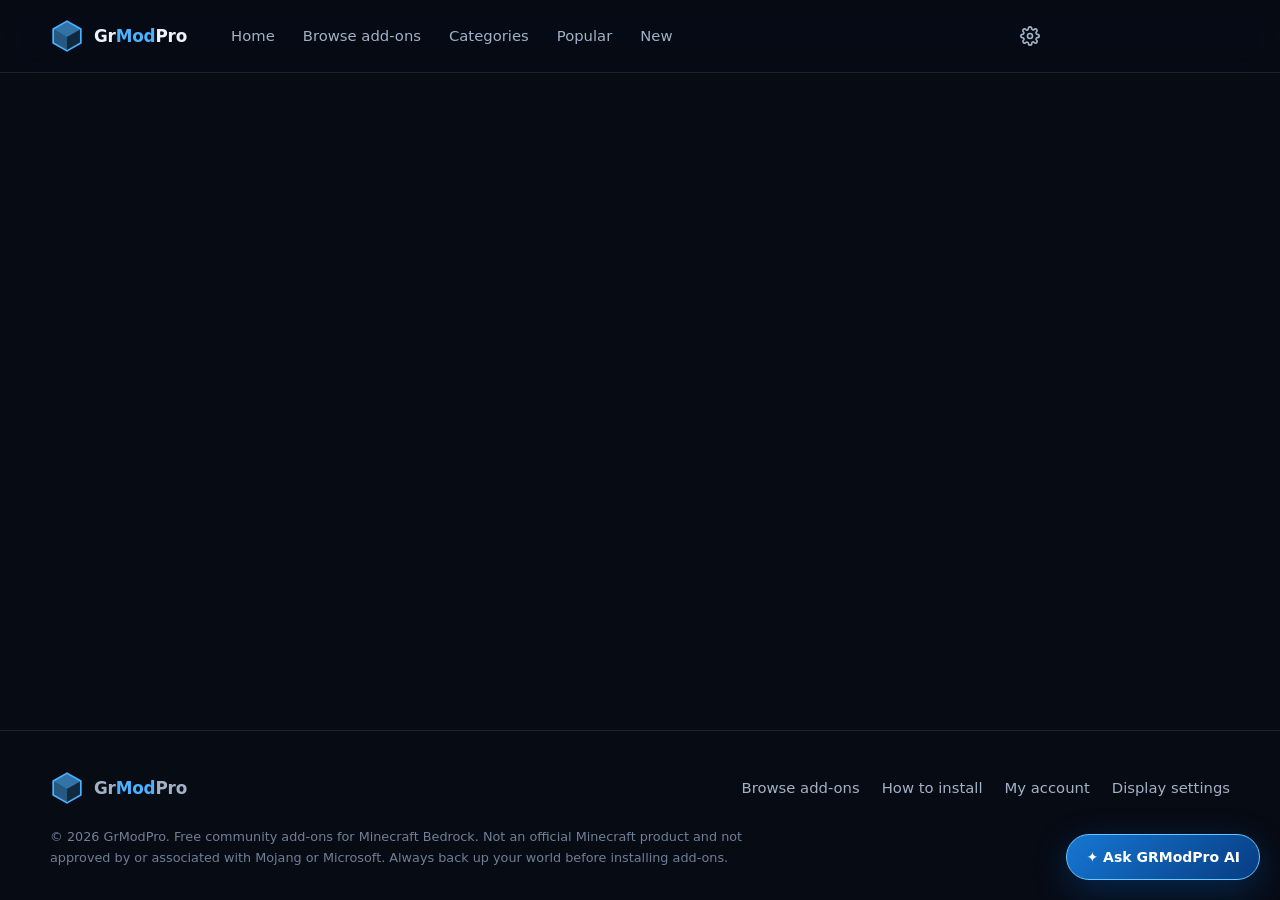
==== account.html @ a6f3b989 "Add guest mode: browse and save favorites without an account" ====
<!doctype html>
<html lang="en">
<head>
  <meta charset="utf-8">
  <meta name="viewport" content="width=device-width, initial-scale=1, viewport-fit=cover">
  <title>My account · GrModPro</title>
  <meta name="description" content="Your GrModPro account and saved favorites.">
  <meta name="theme-color" content="#070b14">
  <meta name="robots" content="noindex">
  <meta property="og:type" content="website">
  <meta property="og:site_name" content="GrModPro">
  <meta property="og:title" content="My account · GrModPro">
  <meta property="og:description" content="Your GrModPro account and saved favorites.">
  <meta property="og:image" content="https://leoissac123-art.github.io/GRModPro/assets/grmodpro-hero-blue.webp">
  <meta name="twitter:card" content="summary_large_image">
  <link rel="icon" href="data:image/svg+xml,%3Csvg xmlns='http://www.w3.org/2000/svg' viewBox='0 0 32 32'%3E%3Cpath d='M16 2 29 9.5v13L16 30 3 22.5v-13Z' fill='%234cb2ff'/%3E%3C/svg%3E">
  <link rel="preconnect" href="https://api.fontshare.com" crossorigin>
  <link href="https://api.fontshare.com/v2/css?f[]=chillax@500,600&f[]=general-sans@400,500,600,700&display=swap" rel="stylesheet">
  <link rel="stylesheet" href="assets/styles.css?v=4">
  <script src="site-settings.js?v=4"></script>
</head>
<body data-page="account" data-private="1">
<a class="skip" href="#main">Skip to content</a>
<header class="site-header">
  <div class="shell nav">
    <a class="brand" href="index.html" aria-label="GrModPro home"><svg class="brand-mark" viewBox="0 0 32 32" aria-hidden="true"><path d="M16 2 29 9.5v13L16 30 3 22.5v-13Z" fill="currentColor" opacity=".18"/><path d="M16 2 29 9.5 16 17 3 9.5Z" fill="currentColor" opacity=".55"/><path d="M16 17v13L3 22.5v-13Z" fill="currentColor" opacity=".35"/><path d="M16 2 29 9.5v13L16 30 3 22.5v-13Z" fill="none" stroke="currentColor" stroke-width="1.6" stroke-linejoin="round"/></svg><span>Gr<b>Mod</b>Pro</span></a>
    <nav class="nav-links" aria-label="Main"><a href="index.html">Home</a><a href="discover.html">Browse add-ons</a><a href="categories.html">Categories</a><a href="trending.html">Popular</a><a href="recent.html">New</a></nav>
    <div class="nav-right">
      <button class="icon-btn" type="button" data-settings aria-label="Display settings" title="Display settings"><svg class="icon" viewBox="0 0 24 24" aria-hidden="true"><circle cx="12" cy="12" r="3"/><path d="M19.4 15a1.7 1.7 0 0 0 .3 1.8l.1.1a2 2 0 1 1-2.8 2.8l-.1-.1a1.7 1.7 0 0 0-1.8-.3 1.7 1.7 0 0 0-1 1.5V21a2 2 0 1 1-4 0v-.1a1.7 1.7 0 0 0-1.1-1.5 1.7 1.7 0 0 0-1.8.3l-.1.1a2 2 0 1 1-2.8-2.8l.1-.1a1.7 1.7 0 0 0 .3-1.8 1.7 1.7 0 0 0-1.5-1H3a2 2 0 1 1 0-4h.1a1.7 1.7 0 0 0 1.5-1.1 1.7 1.7 0 0 0-.3-1.8l-.1-.1a2 2 0 1 1 2.8-2.8l.1.1a1.7 1.7 0 0 0 1.8.3H9a1.7 1.7 0 0 0 1-1.5V3a2 2 0 1 1 4 0v.1a1.7 1.7 0 0 0 1 1.5 1.7 1.7 0 0 0 1.8-.3l.1-.1a2 2 0 1 1 2.8 2.8l-.1.1a1.7 1.7 0 0 0-.3 1.8V9a1.7 1.7 0 0 0 1.5 1H21a2 2 0 1 1 0 4h-.1a1.7 1.7 0 0 0-1.5 1Z"/></svg></button>
      <div class="auth-slot" id="auth-slot" aria-live="polite"></div>
      <button class="icon-btn menu-btn" id="menu-btn" type="button" aria-expanded="false" aria-controls="mobile-nav" aria-label="Open menu"><svg class="icon" viewBox="0 0 24 24" aria-hidden="true"><path d="M4 6h16"/><path d="M4 12h16"/><path d="M4 18h16"/></svg></button>
    </div>
  </div>
  <div class="shell mobile-nav" id="mobile-nav">
    <nav aria-label="Mobile"><a href="index.html">Home</a><a href="discover.html">Browse add-ons</a><a href="categories.html">Categories</a><a href="trending.html">Popular</a><a href="recent.html">New</a></nav>
    <div class="mobile-auth" id="mobile-auth"></div>
  </div>
</header>
<main id="main">

<div class="shell">
  <section id="signed-out" hidden>
    <div class="empty" style="margin:64px 0"><h3>You're not logged in</h3><p>Log in to see your account and saved favorites, or keep browsing as a guest.</p>
      <div style="display:flex;gap:10px;justify-content:center;flex-wrap:wrap"><a class="btn btn-primary" href="login.html">Log in</a><a class="btn" href="signup.html">Sign up free</a><button class="btn btn-ghost" type="button" data-guest>Continue as guest</button></div></div>
  </section>
  <section id="guest-view" hidden>
    <header class="page-head"><h1>Guest favorites</h1><p>You're browsing as a guest. Your favorites are saved on this device only. Create a free account to keep them on every device; your saved favorites will move over automatically.</p>
      <div style="display:flex;gap:10px;flex-wrap:wrap;margin-top:20px"><a class="btn btn-primary" href="signup.html">Create free account</a><a class="btn" href="login.html">Log in</a><button class="btn btn-ghost" type="button" data-exit-guest-page>Exit guest mode</button></div></header>
    <div class="grid" id="guest-grid" style="padding-bottom:40px"></div>
    <div class="empty" id="guest-empty" hidden><h3>No favorites yet</h3><p>Tap the heart on any add-on to save it here.</p><a class="btn btn-primary" href="discover.html">Browse add-ons</a></div>
  </section>
  <section id="signed-in" hidden>
    <header class="page-head"><h1>My account</h1></header>
    <div class="account-grid">
      <div>
        <div class="panel profile"><span class="avatar avatar-lg" id="p-avatar">?</span><div><strong id="p-name"></strong><span id="p-email" style="display:block"></span><span id="p-since" style="display:block;color:var(--faint);font-size:var(--text-xs);margin-top:4px"></span></div>
          <button class="btn btn-block" type="button" data-logout><svg class="icon" viewBox="0 0 24 24" aria-hidden="true"><path d="M9 21H5a2 2 0 0 1-2-2V5a2 2 0 0 1 2-2h4"/><path d="m16 17 5-5-5-5"/><path d="M21 12H9"/></svg>Log out</button></div>
        <div class="panel"><h2>Your name</h2><p>This is how we greet you on the site.</p>
          <form class="form" id="name-form" style="margin-top:14px"><div class="field"><label class="sr-only" for="acc-name">Name</label><input class="input" id="acc-name" name="name" maxlength="40" autocomplete="nickname"></div><button class="btn" type="submit">Save name</button></form></div>
        <div class="panel"><h2>Change password</h2><p>At least 8 characters.</p>
          <div id="pw-msg" hidden style="margin-top:12px"></div>
          <form class="form" id="pw-form" style="margin-top:14px"><div class="field"><label for="password">New password</label>
  <div class="pw-wrap"><input class="input" id="password" name="password" type="password" autocomplete="new-password" required minlength="8"><button class="pw-toggle" type="button" aria-label="Show password">Show</button></div>
  </div><button class="btn" type="submit">Change password</button></form></div>
      </div>
      <div id="favorites">
        <div class="section-head" style="margin-bottom:18px"><div><h2>My favorites</h2></div><span class="card-meta" id="fav-count"></span></div>
        <div class="grid" id="fav-grid"></div>
        <div class="empty" id="fav-empty" hidden><h3>No favorites yet</h3><p>Tap the heart on any add-on to save it here.</p><a class="btn btn-primary" href="discover.html">Browse add-ons</a></div>
      </div>
    </div>
  </section>
</div>
</main>
<footer class="site-footer">
  <div class="shell">
    <div class="footer-grid">
      <a class="brand" href="index.html"><svg class="brand-mark" viewBox="0 0 32 32" aria-hidden="true"><path d="M16 2 29 9.5v13L16 30 3 22.5v-13Z" fill="currentColor" opacity=".18"/><path d="M16 2 29 9.5 16 17 3 9.5Z" fill="currentColor" opacity=".55"/><path d="M16 17v13L3 22.5v-13Z" fill="currentColor" opacity=".35"/><path d="M16 2 29 9.5v13L16 30 3 22.5v-13Z" fill="none" stroke="currentColor" stroke-width="1.6" stroke-linejoin="round"/></svg><span>Gr<b>Mod</b>Pro</span></a>
      <nav aria-label="Footer">
        <a href="discover.html">Browse add-ons</a><a href="index.html#how">How to install</a>
        <a href="account.html">My account</a><button class="linklike" type="button" data-settings>Display settings</button>
      </nav>
    </div>
    <p class="footer-note">© <span data-year>2026</span> GrModPro. Free community add-ons for Minecraft Bedrock. Not an official Minecraft product and not approved by or associated with Mojang or Microsoft. Always back up your world before installing add-ons.</p>
  </div>
</footer>
<script src="assets/catalog.js?v=4"></script>
<script type="module" src="assets/pages.js?v=4"></script>
<script src="ai-assistant.js" defer></script>
</body>
</html>
---- assets/styles.css ----
/* GrModPro — shared styles for every page */
:root {
  color-scheme: dark;
  --font-display: "Chillax", "General Sans", system-ui, sans-serif;
  --font-body: "General Sans", "Inter", system-ui, -apple-system, "Segoe UI", sans-serif;

  --text-xs: clamp(.75rem, .72rem + .1vw, .8rem);
  --text-sm: clamp(.875rem, .85rem + .1vw, .925rem);
  --text-base: clamp(1rem, .97rem + .15vw, 1.0625rem);
  --text-lg: clamp(1.125rem, 1.05rem + .3vw, 1.3rem);
  --text-xl: clamp(1.5rem, 1.25rem + 1vw, 2rem);
  --text-2xl: clamp(2rem, 1.5rem + 2.2vw, 3rem);
  --text-hero: clamp(2.5rem, 1.6rem + 4vw, 4.4rem);

  --bg: #070b14;
  --surface: #0e1524;
  --surface-2: #141d31;
  --surface-3: #1b2640;
  --text: #eef3fb;
  --muted: #a3b1c6;
  --faint: #6f7f97;
  --line: rgba(150, 180, 220, .14);
  --line-strong: rgba(150, 190, 240, .28);
  --accent: #4cb2ff;
  --accent-strong: #2f9bf0;
  --accent-ink: #03121f;
  --accent-soft: rgba(76, 178, 255, .12);
  --ok: #5fd39a;
  --ok-soft: rgba(95, 211, 154, .13);
  --warn: #f2c35b;
  --warn-soft: rgba(242, 195, 91, .13);
  --danger: #ff7b86;
  --danger-soft: rgba(255, 123, 134, .12);

  --radius-sm: 10px;
  --radius: 16px;
  --radius-lg: 24px;
  --shadow: 0 18px 50px rgba(0, 0, 0, .35);
  --ease: cubic-bezier(.2, .75, .25, 1);
  --shell: min(1180px, calc(100% - 40px));
}

html.gmp-light {
  color-scheme: light;
  --bg: #f3f6fb;
  --surface: #ffffff;
  --surface-2: #eef3f9;
  --surface-3: #e3eaf4;
  --text: #13213a;
  --muted: #4d5f78;
  --faint: #7a8aa1;
  --line: rgba(20, 45, 85, .12);
  --line-strong: rgba(20, 60, 120, .24);
  --accent: #1a7fd6;
  --accent-strong: #136bb8;
  --accent-ink: #ffffff;
  --accent-soft: rgba(26, 127, 214, .1);
  --ok: #138a55;
  --ok-soft: rgba(19, 138, 85, .1);
  --warn: #9a6a00;
  --warn-soft: rgba(200, 150, 20, .14);
  --danger: #c4323f;
  --danger-soft: rgba(196, 50, 63, .08);
  --shadow: 0 14px 40px rgba(20, 40, 80, .1);
}
html.gmp-large-text { font-size: 112.5%; }

* { box-sizing: border-box; }
html { -webkit-text-size-adjust: 100%; scroll-behavior: smooth; scroll-padding-top: 90px; }
body {
  margin: 0; min-height: 100vh; display: flex; flex-direction: column;
  background: var(--bg); color: var(--text);
  font: 400 var(--text-base)/1.6 var(--font-body);
  -webkit-font-smoothing: antialiased; text-rendering: optimizeLegibility;
}
main { flex: 1; }
img { max-width: 100%; display: block; }
a { color: inherit; }
button, input, select, textarea { font: inherit; color: inherit; }
button { cursor: pointer; }
:focus-visible { outline: 3px solid var(--accent); outline-offset: 3px; border-radius: 6px; }
h1, h2, h3 { margin: 0; line-height: 1.1; text-wrap: balance; }
h1, h2 { font-family: var(--font-display); font-weight: 600; letter-spacing: -.02em; }
h3 { font-size: var(--text-lg); font-weight: 600; letter-spacing: -.01em; }
p { margin: 0; }
.shell { width: var(--shell); margin-inline: auto; }
.sr-only { position: absolute; width: 1px; height: 1px; overflow: hidden; clip: rect(0 0 0 0); white-space: nowrap; }
[hidden] { display: none !important; }
.icon { width: 1.15em; height: 1.15em; flex: none; stroke: currentColor; fill: none; stroke-width: 2; stroke-linecap: round; stroke-linejoin: round; }
.skip { position: absolute; left: 12px; top: -60px; z-index: 100; background: var(--accent); color: var(--accent-ink); padding: 10px 14px; border-radius: 10px; font-weight: 600; }
.skip:focus { top: 12px; }

/* Buttons */
.btn {
  display: inline-flex; align-items: center; justify-content: center; gap: 8px;
  min-height: 44px; padding: 10px 18px; border-radius: 12px;
  border: 1px solid var(--line-strong); background: var(--surface-2); color: var(--text);
  font-size: var(--text-sm); font-weight: 600; text-decoration: none; white-space: nowrap;
  transition: background .18s var(--ease), border-color .18s, transform .18s var(--ease), box-shadow .18s;
}
.btn:hover { border-color: var(--accent); background: var(--surface-3); }
.btn:active { transform: scale(.98); }
.btn-primary { background: var(--accent); border-color: var(--accent); color: var(--accent-ink); }
.btn-primary:hover { background: var(--accent-strong); border-color: var(--accent-strong); box-shadow: 0 10px 28px rgba(47, 155, 240, .28); }
.btn-ghost { background: transparent; border-color: transparent; }
.btn-ghost:hover { background: var(--surface-2); border-color: var(--line); }
.btn-lg { min-height: 52px; padding: 14px 24px; font-size: var(--text-base); border-radius: 14px; }
.btn-block { width: 100%; }
.btn[disabled], .btn[aria-disabled="true"] { opacity: .55; pointer-events: none; }
.btn-danger { color: var(--danger); }
.btn-danger:hover { border-color: var(--danger); background: var(--danger-soft); }

/* Header */
.site-header {
  position: sticky; top: 0; z-index: 50;
  background: color-mix(in srgb, var(--bg) 82%, transparent);
  backdrop-filter: blur(18px) saturate(150%); -webkit-backdrop-filter: blur(18px) saturate(150%);
  border-bottom: 1px solid var(--line);
}
.nav { display: flex; align-items: center; gap: 20px; min-height: 72px; }
.brand { display: inline-flex; align-items: center; gap: 10px; text-decoration: none; font-weight: 700; font-size: 1.05rem; letter-spacing: -.01em; }
.brand-mark { width: 34px; height: 34px; color: var(--accent); }
.brand b { color: var(--accent); font-weight: 700; }
.nav-links { display: flex; gap: 4px; margin-left: 12px; }
.nav-links a { padding: 8px 12px; border-radius: 10px; color: var(--muted); text-decoration: none; font-size: var(--text-sm); font-weight: 500; transition: color .15s, background .15s; }
.nav-links a:hover { color: var(--text); background: var(--surface-2); }
.nav-links a[aria-current="page"] { color: var(--text); background: var(--surface-2); }
.nav-right { display: flex; align-items: center; gap: 8px; margin-left: auto; }
.icon-btn { display: inline-grid; place-items: center; width: 44px; height: 44px; border-radius: 12px; border: 1px solid transparent; background: transparent; color: var(--muted); }
.icon-btn:hover { color: var(--text); background: var(--surface-2); border-color: var(--line); }
.icon-btn .icon { width: 20px; height: 20px; }
.menu-btn { display: none; }
.auth-slot { display: flex; align-items: center; gap: 8px; min-width: 170px; justify-content: flex-end; }
.account-menu { position: relative; }
.avatar-btn { display: inline-flex; align-items: center; gap: 8px; min-height: 44px; padding: 4px 12px 4px 4px; border-radius: 999px; border: 1px solid var(--line-strong); background: var(--surface-2); font-size: var(--text-sm); font-weight: 600; }
.avatar-btn:hover { border-color: var(--accent); }
.avatar { display: grid; place-items: center; width: 34px; height: 34px; border-radius: 50%; background: var(--accent); color: var(--accent-ink); font-weight: 700; font-size: .9rem; text-transform: uppercase; }
.avatar-lg { width: 64px; height: 64px; font-size: 1.5rem; }
.dropdown { position: absolute; right: 0; top: calc(100% + 8px); width: 240px; padding: 8px; border-radius: 16px; border: 1px solid var(--line-strong); background: var(--surface); box-shadow: var(--shadow); }
.dropdown .who { padding: 10px 12px 12px; border-bottom: 1px solid var(--line); margin-bottom: 6px; }
.dropdown .who strong { display: block; font-size: var(--text-sm); }
.dropdown .who span { display: block; font-size: var(--text-xs); color: var(--muted); overflow: hidden; text-overflow: ellipsis; }
.dropdown a, .dropdown button { display: flex; width: 100%; align-items: center; gap: 10px; padding: 10px 12px; border-radius: 10px; border: 0; background: none; text-decoration: none; font-size: var(--text-sm); text-align: left; color: var(--text); }
.dropdown a:hover, .dropdown button:hover { background: var(--surface-2); }
.mobile-nav { display: none; border-top: 1px solid var(--line); padding: 12px 0 18px; }
.mobile-nav nav a { display: block; padding: 12px 4px; font-size: var(--text-base); font-weight: 500; text-decoration: none; border-bottom: 1px solid var(--line); }
.mobile-nav .mobile-auth { display: grid; grid-template-columns: 1fr 1fr; gap: 10px; margin-top: 14px; }

/* Hero */
.hero { position: relative; isolation: isolate; overflow: hidden; border-bottom: 1px solid var(--line); }
.hero-art { position: absolute; inset: 0; z-index: -2; width: 100%; height: 100%; object-fit: cover; object-position: 70% center; }
.hero::before { content: ""; position: absolute; inset: 0; z-index: -1;
  background: linear-gradient(90deg, rgba(7,11,20,.96) 0%, rgba(7,11,20,.86) 38%, rgba(7,11,20,.25) 75%, rgba(7,11,20,.5) 100%), linear-gradient(0deg, rgba(7,11,20,.9), transparent 35%); }
.hero .shell { padding: clamp(64px, 10vw, 128px) 0 clamp(56px, 8vw, 96px); color: #eef3fb; }
.hero-copy { max-width: 620px; }
.kicker { display: inline-flex; align-items: center; gap: 8px; padding: 6px 12px; border-radius: 999px; background: rgba(76,178,255,.14); border: 1px solid rgba(76,178,255,.3); color: #9fd6ff; font-size: var(--text-xs); font-weight: 600; }
.hero h1 { margin: 18px 0 16px; font-size: var(--text-hero); line-height: 1.02; }
.hero h1 em { font-style: normal; color: #6cc3ff; }
.hero p.lead { color: #c4d0e1; font-size: var(--text-lg); line-height: 1.55; max-width: 540px; }
.hero-search { display: flex; gap: 8px; margin-top: 28px; max-width: 560px; padding: 6px; border-radius: 16px; background: rgba(10,16,28,.78); border: 1px solid rgba(150,190,240,.3); backdrop-filter: blur(10px); }
.hero-search:focus-within { border-color: #6cc3ff; box-shadow: 0 0 0 4px rgba(76,178,255,.18); }
.hero-search label { display: flex; align-items: center; gap: 10px; flex: 1; padding-left: 12px; color: #9fb0c8; }
.hero-search input { flex: 1; min-width: 0; border: 0; outline: 0; background: transparent; color: #eef3fb; font-size: var(--text-base); padding: 10px 0; }
.hero-search input::placeholder { color: #8394ad; }
.hero-points { display: flex; flex-wrap: wrap; gap: 10px 22px; margin-top: 22px; color: #c4d0e1; font-size: var(--text-sm); list-style: none; padding: 0; }
.hero-points li { display: inline-flex; align-items: center; gap: 8px; }
.hero-points .icon { color: #5fd39a; }

/* Page header for inner pages */
.page-head { padding: clamp(40px, 6vw, 72px) 0 28px; }
.page-head h1 { font-size: var(--text-2xl); }
.page-head p { margin-top: 12px; color: var(--muted); font-size: var(--text-lg); max-width: 640px; }
.crumbs { display: flex; gap: 8px; flex-wrap: wrap; font-size: var(--text-sm); color: var(--muted); margin-bottom: 18px; }
.crumbs a { color: var(--muted); text-decoration: none; }
.crumbs a:hover { color: var(--text); text-decoration: underline; }

/* Sections */
.section { padding: clamp(48px, 7vw, 88px) 0; }
.section + .section { padding-top: 0; }
.section-head { display: flex; align-items: end; justify-content: space-between; gap: 20px; margin-bottom: 26px; flex-wrap: wrap; }
.section-head h2 { font-size: var(--text-xl); }
.section-head p { margin-top: 8px; color: var(--muted); max-width: 560px; }
.link-more { display: inline-flex; align-items: center; gap: 6px; color: var(--accent); font-weight: 600; font-size: var(--text-sm); text-decoration: none; }
.link-more:hover { text-decoration: underline; }

/* Cards */
.grid { display: grid; grid-template-columns: repeat(auto-fill, minmax(min(100%, 300px), 1fr)); gap: 20px; }
.card { position: relative; display: flex; flex-direction: column; border-radius: var(--radius-lg); background: var(--surface); border: 1px solid var(--line); overflow: hidden; transition: transform .2s var(--ease), border-color .2s, box-shadow .2s; }
.card:hover { transform: translateY(-3px); border-color: var(--line-strong); box-shadow: var(--shadow); }
.card-cover { position: relative; aspect-ratio: 16 / 9; background: var(--surface-2); overflow: hidden; }
.card-cover img { width: 100%; height: 100%; object-fit: cover; transition: transform .5s var(--ease); }
.card:hover .card-cover img { transform: scale(1.04); }
.card.is-soon .card-cover img { filter: saturate(.55) brightness(.75); }
.badge { display: inline-flex; align-items: center; gap: 6px; padding: 5px 10px; border-radius: 999px; font-size: var(--text-xs); font-weight: 600; line-height: 1.2; }
.badge-ready { background: var(--ok-soft); color: var(--ok); }
.badge-early { background: var(--warn-soft); color: var(--warn); }
.badge-soon { background: var(--surface-3); color: var(--muted); }
.card-cover .badge { position: absolute; left: 12px; top: 12px; backdrop-filter: blur(8px); background: rgba(7, 11, 20, .72); }
.card-cover .badge-ready { color: #74e3ab; } .card-cover .badge-early { color: #f5cf73; } .card-cover .badge-soon { color: #c8d3e3; }
.fav-btn { position: absolute; z-index: 2; right: 10px; top: 10px; display: grid; place-items: center; width: 40px; height: 40px; border-radius: 50%; border: 0; background: rgba(7, 11, 20, .72); color: #fff; backdrop-filter: blur(8px); transition: transform .15s var(--ease), color .15s; }
.fav-btn:hover { transform: scale(1.08); }
.fav-btn[aria-pressed="true"] { color: #ff6b81; }
.fav-btn[aria-pressed="true"] .icon { fill: currentColor; }
.card-body { display: flex; flex-direction: column; gap: 8px; padding: 18px 20px 20px; flex: 1; }
.card-cat { font-size: var(--text-xs); font-weight: 600; color: var(--accent); text-transform: uppercase; letter-spacing: .08em; }
.card-body h3 a { text-decoration: none; }
.card-body h3 a::after { content: ""; position: absolute; inset: 0; z-index: 0; }
.card-body p { color: var(--muted); font-size: var(--text-sm); }
.card-actions { position: relative; z-index: 1; display: flex; gap: 8px; margin-top: auto; padding-top: 10px; }
.card-actions .btn { flex: 1; }
.card-meta { font-size: var(--text-xs); color: var(--faint); }

/* Category tiles */
.cat-grid { display: grid; grid-template-columns: repeat(auto-fill, minmax(min(100%, 170px), 1fr)); gap: 14px; }
.cat-tile { display: flex; flex-direction: column; gap: 6px; padding: 20px; border-radius: var(--radius); background: var(--surface); border: 1px solid var(--line); text-decoration: none; transition: border-color .18s, transform .18s var(--ease), background .18s; }
.cat-tile:hover { border-color: var(--accent); transform: translateY(-2px); background: var(--surface-2); }
.cat-tile .cat-icon { display: grid; place-items: center; width: 44px; height: 44px; border-radius: 12px; background: var(--accent-soft); color: var(--accent); margin-bottom: 6px; }
.cat-tile .cat-icon .icon { width: 22px; height: 22px; }
.cat-tile strong { font-size: var(--text-base); }
.cat-tile span { color: var(--muted); font-size: var(--text-sm); }
.cat-tile small { color: var(--faint); font-size: var(--text-xs); }

/* Steps */
.steps-grid { display: grid; grid-template-columns: repeat(3, 1fr); gap: 18px; counter-reset: step; }
.step { padding: 26px; border-radius: var(--radius-lg); background: var(--surface); border: 1px solid var(--line); }
.step-num { display: grid; place-items: center; width: 40px; height: 40px; border-radius: 12px; background: var(--accent); color: var(--accent-ink); font-weight: 700; margin-bottom: 16px; }
.step h3 { margin-bottom: 8px; }
.step p { color: var(--muted); font-size: var(--text-sm); }

/* CTA band */
.cta-band { display: grid; grid-template-columns: 1.3fr 1fr; gap: 30px; align-items: center; padding: clamp(28px, 5vw, 52px); border-radius: var(--radius-lg); border: 1px solid var(--line-strong); background: radial-gradient(ellipse at 100% 0%, rgba(76,178,255,.22), transparent 60%), var(--surface); }
.cta-band h2 { font-size: var(--text-xl); }
.cta-band p { margin-top: 10px; color: var(--muted); }
.cta-band .actions { display: flex; gap: 10px; flex-wrap: wrap; justify-content: flex-end; }

/* Filters */
.toolbar { display: flex; flex-wrap: wrap; gap: 12px; align-items: center; margin-bottom: 24px; }
.search-box { display: flex; align-items: center; gap: 10px; flex: 1 1 320px; min-height: 48px; padding: 0 14px; border-radius: 14px; background: var(--surface); border: 1px solid var(--line-strong); color: var(--muted); }
.search-box:focus-within { border-color: var(--accent); box-shadow: 0 0 0 4px var(--accent-soft); }
.search-box input { flex: 1; min-width: 0; border: 0; outline: 0; background: transparent; color: var(--text); font-size: var(--text-base); }
.chips { display: flex; flex-wrap: wrap; gap: 8px; }
.chip { min-height: 40px; padding: 8px 14px; border-radius: 999px; border: 1px solid var(--line-strong); background: var(--surface); font-size: var(--text-sm); font-weight: 500; color: var(--muted); }
.chip:hover { color: var(--text); border-color: var(--accent); }
.chip[aria-pressed="true"] { background: var(--accent); border-color: var(--accent); color: var(--accent-ink); }
.toggle { display: inline-flex; align-items: center; gap: 10px; font-size: var(--text-sm); color: var(--muted); cursor: pointer; }
.toggle input { width: 20px; height: 20px; accent-color: var(--accent); }
.result-line { color: var(--muted); font-size: var(--text-sm); margin-bottom: 14px; }
.empty { padding: 48px 24px; text-align: center; border: 1px dashed var(--line-strong); border-radius: var(--radius-lg); color: var(--muted); }
.empty h3 { color: var(--text); margin-bottom: 8px; }
.empty .btn { margin-top: 16px; }

/* Project page */
.project { display: grid; grid-template-columns: 1.15fr 1fr; gap: clamp(24px, 4vw, 48px); align-items: start; padding-bottom: 40px; }
.project-cover { border-radius: var(--radius-lg); overflow: hidden; border: 1px solid var(--line); aspect-ratio: 16/10; }
.project-cover img { width: 100%; height: 100%; object-fit: cover; }
.project-info h1 { font-size: var(--text-2xl); margin: 12px 0 14px; }
.project-info .lead { color: var(--muted); font-size: var(--text-lg); }
.project-actions { display: flex; flex-direction: column; gap: 10px; margin: 24px 0 12px; }
.project-actions .row { display: flex; gap: 10px; flex-wrap: wrap; }
.facts { display: grid; grid-template-columns: repeat(2, 1fr); gap: 1px; margin-top: 20px; border-radius: var(--radius); overflow: hidden; border: 1px solid var(--line); background: var(--line); }
.facts div { padding: 14px 16px; background: var(--surface); }
.facts dt { font-size: var(--text-xs); color: var(--faint); }
.facts dd { margin: 2px 0 0; font-size: var(--text-sm); font-weight: 600; }
.notice { display: flex; gap: 12px; padding: 14px 16px; border-radius: var(--radius); background: var(--warn-soft); color: var(--text); font-size: var(--text-sm); border: 1px solid color-mix(in srgb, var(--warn) 30%, transparent); }
.notice .icon { color: var(--warn); margin-top: 2px; }
.notice.info { background: var(--accent-soft); border-color: color-mix(in srgb, var(--accent) 30%, transparent); }
.notice.info .icon { color: var(--accent); }
.notice.ok { background: var(--ok-soft); border-color: color-mix(in srgb, var(--ok) 30%, transparent); }
.notice.ok .icon { color: var(--ok); }
.notice.error { background: var(--danger-soft); border-color: color-mix(in srgb, var(--danger) 35%, transparent); }
.notice.error .icon { color: var(--danger); }
.install { padding: 28px; border-radius: var(--radius-lg); background: var(--surface); border: 1px solid var(--line); }
.install h2 { font-size: var(--text-xl); margin-bottom: 18px; }
.install ol { list-style: none; margin: 0; padding: 0; display: grid; gap: 16px; counter-reset: s; }
.install li { display: flex; gap: 14px; counter-increment: s; color: var(--muted); }
.install li::before { content: counter(s); display: grid; place-items: center; flex: none; width: 30px; height: 30px; border-radius: 9px; background: var(--accent-soft); color: var(--accent); font-weight: 700; font-size: var(--text-sm); }
.install code { font-size: .9em; padding: 1px 6px; border-radius: 6px; background: var(--surface-3); color: var(--text); }

/* Auth pages */
.auth-wrap { display: grid; grid-template-columns: 1fr 1fr; min-height: calc(100vh - 73px); }
.auth-side { position: relative; isolation: isolate; overflow: hidden; display: flex; align-items: end; padding: 48px; color: #eef3fb; }
.auth-side img { position: absolute; inset: 0; z-index: -2; width: 100%; height: 100%; object-fit: cover; }
.auth-side::before { content: ""; position: absolute; inset: 0; z-index: -1; background: linear-gradient(0deg, rgba(7,11,20,.92), rgba(7,11,20,.2) 60%); }
.auth-side h2 { font-size: var(--text-xl); max-width: 420px; }
.auth-side ul { list-style: none; padding: 0; margin: 18px 0 0; display: grid; gap: 10px; color: #c4d0e1; }
.auth-side li { display: flex; gap: 10px; align-items: center; }
.auth-side li .icon { color: #5fd39a; }
.auth-main { display: grid; place-items: center; padding: 48px 20px; }
.auth-card { width: min(420px, 100%); }
.auth-card h1 { font-size: var(--text-xl); }
.auth-card > p { margin-top: 8px; color: var(--muted); }
.form { display: grid; gap: 16px; margin-top: 28px; }
.field { display: grid; gap: 6px; }
.field label { font-size: var(--text-sm); font-weight: 600; }
.field .hint { font-size: var(--text-xs); color: var(--faint); }
.input { width: 100%; min-height: 50px; padding: 12px 14px; border-radius: 12px; border: 1px solid var(--line-strong); background: var(--surface); color: var(--text); font-size: var(--text-base); transition: border-color .15s, box-shadow .15s; }
.input:focus { outline: 0; border-color: var(--accent); box-shadow: 0 0 0 4px var(--accent-soft); }
.input[aria-invalid="true"] { border-color: var(--danger); }
.pw-wrap { position: relative; }
.pw-wrap .input { padding-right: 76px; }
.pw-toggle { position: absolute; right: 6px; top: 50%; transform: translateY(-50%); min-height: 38px; padding: 0 12px; border: 0; border-radius: 9px; background: transparent; color: var(--muted); font-size: var(--text-sm); font-weight: 600; }
.pw-toggle:hover { color: var(--text); background: var(--surface-2); }
.form-row { display: flex; justify-content: space-between; align-items: center; gap: 10px; font-size: var(--text-sm); }
.form-row a, .switch-line a { color: var(--accent); font-weight: 600; text-decoration: none; }
.form-row a:hover, .switch-line a:hover { text-decoration: underline; }
.switch-line { margin-top: 22px; text-align: center; color: var(--muted); font-size: var(--text-sm); }
.spinner { width: 18px; height: 18px; border-radius: 50%; border: 2px solid currentColor; border-right-color: transparent; animation: spin .7s linear infinite; }
@keyframes spin { to { transform: rotate(360deg); } }

/* Account */
.account-grid { display: grid; grid-template-columns: 320px 1fr; gap: 24px; align-items: start; padding-bottom: 64px; }
.panel { padding: 24px; border-radius: var(--radius-lg); background: var(--surface); border: 1px solid var(--line); }
.panel h2 { font-size: var(--text-lg); font-family: var(--font-body); font-weight: 600; letter-spacing: -.01em; margin-bottom: 4px; }
.panel > p { color: var(--muted); font-size: var(--text-sm); }
.panel + .panel { margin-top: 20px; }
.profile { display: flex; flex-direction: column; align-items: flex-start; gap: 14px; }
.profile strong { font-size: var(--text-lg); }
.profile span { color: var(--muted); font-size: var(--text-sm); word-break: break-all; }

/* Settings dialog */
.modal-shade { position: fixed; inset: 0; z-index: 200; display: grid; place-items: center; padding: 16px; background: rgba(3, 6, 12, .7); backdrop-filter: blur(6px); }
.modal { width: min(440px, 100%); max-height: 88vh; overflow: auto; padding: 24px; border-radius: var(--radius-lg); background: var(--surface); border: 1px solid var(--line-strong); box-shadow: var(--shadow); }
.modal-head { display: flex; justify-content: space-between; align-items: center; margin-bottom: 18px; }
.modal-head h2 { font-size: var(--text-lg); font-family: var(--font-body); }
.modal .form { margin-top: 0; }
.select { appearance: none; background-image: linear-gradient(45deg, transparent 50%, var(--muted) 50%), linear-gradient(135deg, var(--muted) 50%, transparent 50%); background-position: calc(100% - 20px) 50%, calc(100% - 15px) 50%; background-size: 5px 5px; background-repeat: no-repeat; padding-right: 36px; }

/* Toast */
.toast { position: fixed; left: 50%; bottom: 24px; z-index: 300; transform: translateX(-50%); display: flex; align-items: center; gap: 10px; padding: 12px 18px; border-radius: 14px; background: var(--surface-3); color: var(--text); border: 1px solid var(--line-strong); box-shadow: var(--shadow); font-size: var(--text-sm); font-weight: 500; animation: toast .25s var(--ease); max-width: calc(100% - 32px); }
@keyframes toast { from { opacity: 0; transform: translate(-50%, 10px); } }

/* Footer */
.site-footer { border-top: 1px solid var(--line); padding: 40px 0 32px; color: var(--muted); font-size: var(--text-sm); margin-top: 40px; }
.footer-grid { display: flex; justify-content: space-between; gap: 30px; flex-wrap: wrap; }
.footer-grid nav { display: flex; align-items: center; gap: 8px 22px; flex-wrap: wrap; }
.footer-grid a { text-decoration: none; }
.footer-grid a:hover { color: var(--text); text-decoration: underline; }
.footer-note { margin-top: 22px; color: var(--faint); font-size: var(--text-xs); max-width: 720px; }
.linklike { border: 0; background: none; padding: 0; line-height: inherit; cursor: pointer; color: inherit; font-size: inherit; text-decoration: none; }
.linklike:hover { color: var(--text); text-decoration: underline; }

/* Skeleton */
.skeleton { border-radius: var(--radius-lg); background: linear-gradient(90deg, var(--surface) 0%, var(--surface-2) 50%, var(--surface) 100%); background-size: 200% 100%; animation: shimmer 1.4s infinite; min-height: 320px; }
@keyframes shimmer { to { background-position: -200% 0; } }

/* Responsive */
@media (max-width: 960px) {
  .nav-links, .nav-right .auth-slot { display: none; }
  .menu-btn { display: inline-grid; }
  .mobile-nav.open { display: block; }
  .project, .account-grid { grid-template-columns: 1fr; }
  .cta-band { grid-template-columns: 1fr; }
  .cta-band .actions { justify-content: flex-start; }
  .auth-wrap { grid-template-columns: 1fr; }
  .auth-side { display: none; }
}
@media (max-width: 720px) {
  :root { --shell: calc(100% - 32px); }
  .steps-grid { grid-template-columns: 1fr; }
  .hero::before { background: linear-gradient(0deg, rgba(7,11,20,.96) 20%, rgba(7,11,20,.7) 70%, rgba(7,11,20,.55)); }
  .hero-search { flex-direction: column; padding: 8px; }
  .hero-search .btn { width: 100%; }
  .facts { grid-template-columns: 1fr; }
  .section-head { align-items: start; }
}
html.gmp-reduce-motion *, html.gmp-reduce-motion *::before, html.gmp-reduce-motion *::after { animation: none !important; transition: none !important; scroll-behavior: auto !important; }
@media (prefers-reduced-motion: reduce) { *, *::before, *::after { animation: none !important; transition: none !important; scroll-behavior: auto !important; } }
.profile .avatar { color: var(--accent-ink); }
.avatar-guest { background: var(--surface-3); color: var(--text); } .avatar-guest .icon { width: 18px; height: 18px; }
.or-line { display: flex; align-items: center; gap: 12px; color: var(--faint); font-size: var(--text-xs); margin: 6px 0; } .or-line::before, .or-line::after { content: ""; flex: 1; height: 1px; background: var(--line); }
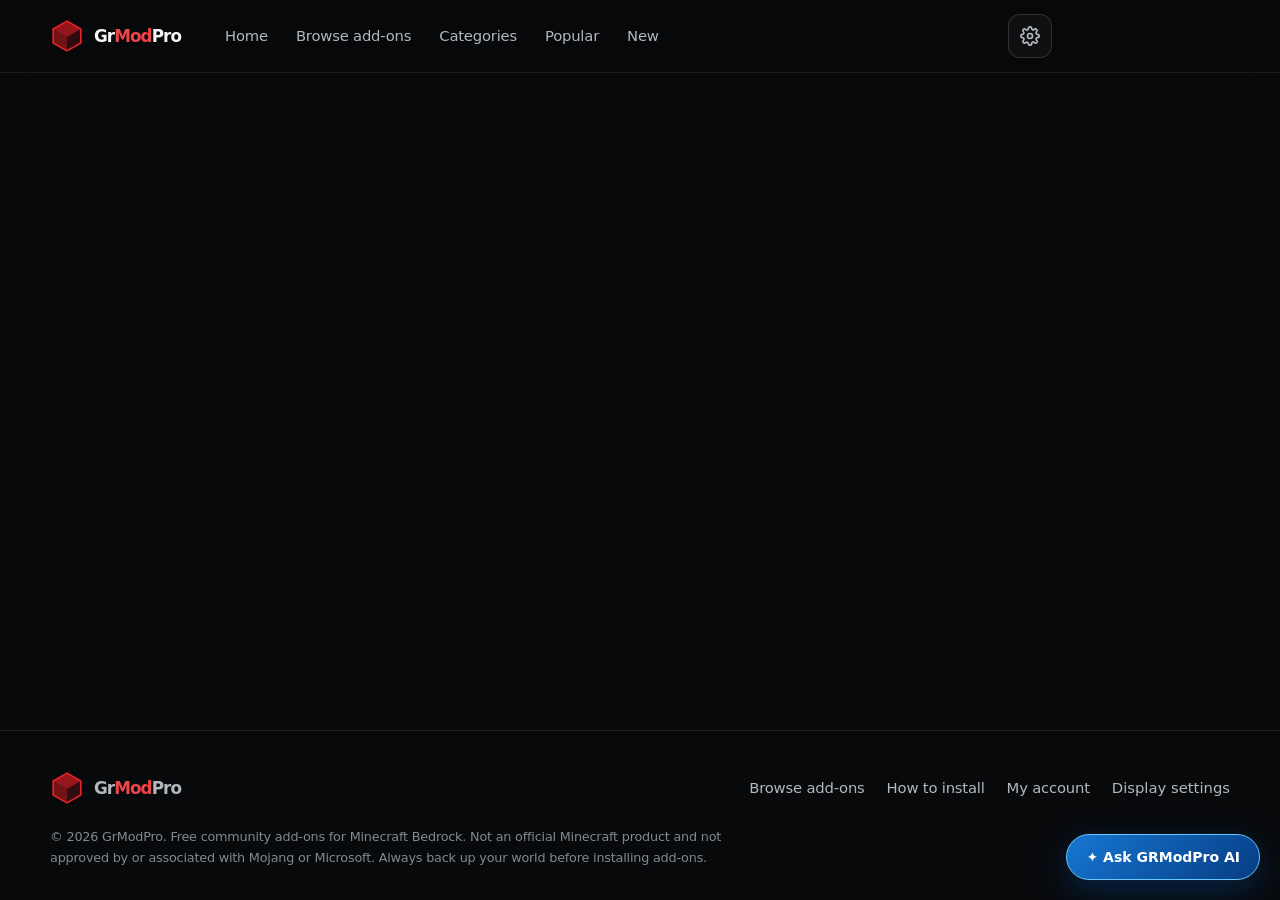
==== commit e7c870d5: "Refresh stylesheet cache for new interface" ====
--- a/account.html
+++ b/account.html
@@ -16,7 +16,7 @@
   <link rel="icon" href="data:image/svg+xml,%3Csvg xmlns='http://www.w3.org/2000/svg' viewBox='0 0 32 32'%3E%3Cpath d='M16 2 29 9.5v13L16 30 3 22.5v-13Z' fill='%234cb2ff'/%3E%3C/svg%3E">
   <link rel="preconnect" href="https://api.fontshare.com" crossorigin>
   <link href="https://api.fontshare.com/v2/css?f[]=chillax@500,600&f[]=general-sans@400,500,600,700&display=swap" rel="stylesheet">
-  <link rel="stylesheet" href="assets/styles.css?v=4">
+  <link rel="stylesheet" href="assets/styles.css?v=7">
   <script src="site-settings.js?v=4"></script>
 </head>
 <body data-page="account" data-private="1">
@@ -85,7 +85,7 @@
   </div>
 </footer>
 <script src="assets/catalog.js?v=4"></script>
-<script type="module" src="assets/pages.js?v=4"></script>
+<script type="module" src="assets/pages.js?v=5"></script>
 <script src="ai-assistant.js" defer></script>
 </body>
 </html>
--- a/assets/styles.css
+++ b/assets/styles.css
@@ -368,3 +368,109 @@
 .profile .avatar { color: var(--accent-ink); }
 .avatar-guest { background: var(--surface-3); color: var(--text); } .avatar-guest .icon { width: 18px; height: 18px; }
 .or-line { display: flex; align-items: center; gap: 12px; color: var(--faint); font-size: var(--text-xs); margin: 6px 0; } .or-line::before, .or-line::after { content: ""; flex: 1; height: 1px; background: var(--line); }
+
+
+/* Temporary visitor-facing setup notice */
+.setup-notice {
+  position: relative; z-index: 1; display: flex; align-items: flex-start; gap: 14px;
+  margin-top: 22px; margin-bottom: 4px; padding: 17px 20px;
+  border: 1px solid rgba(76, 178, 255, .32); border-radius: 16px;
+  background: linear-gradient(115deg, rgba(38, 103, 163, .22), rgba(10, 17, 31, .94));
+  box-shadow: inset 0 1px 0 rgba(255,255,255,.035);
+}
+.setup-notice-dot {
+  flex: 0 0 9px; width: 9px; height: 9px; margin-top: 5px; border-radius: 50%;
+  background: #64c5ff; box-shadow: 0 0 14px rgba(76,178,255,.7);
+}
+.setup-notice-copy { min-width: 0; }
+.setup-notice-copy strong {
+  display: block; margin-bottom: 5px; color: #8bd2ff; font-size: .75rem;
+  font-weight: 700; letter-spacing: .12em;
+}
+.setup-notice-copy p { margin: 0; color: var(--text, #eaf2ff); font-size: .92rem; line-height: 1.55; }
+@media (max-width: 600px) {
+  .setup-notice { margin-top: 14px; padding: 14px 15px; border-radius: 13px; }
+  .setup-notice-copy p { font-size: .86rem; }
+}
+
+
+/* GrModPro premium electric-mobility-inspired interface */
+:root {
+  --bg: #08090b;
+  --surface: #111315;
+  --surface-2: #191c1f;
+  --surface-3: #23272b;
+  --text: #f5f6f7;
+  --muted: #b3b8bd;
+  --faint: #818990;
+  --line: rgba(255,255,255,.10);
+  --line-strong: rgba(255,255,255,.2);
+  --accent: #e82127;
+  --accent-strong: #ff343a;
+  --accent-ink: #fff;
+  --accent-soft: rgba(232,33,39,.12);
+  --radius-sm: 7px;
+  --radius: 12px;
+  --radius-lg: 18px;
+  --shadow: 0 18px 48px rgba(0,0,0,.32);
+}
+html { scroll-behavior: smooth; }
+body {
+  background: #08090b;
+  color: var(--text);
+  letter-spacing: -.012em;
+}
+::selection { background: rgba(232,33,39,.35); color: #fff; }
+a { transition: color .18s ease, opacity .18s ease, border-color .18s ease, background .18s ease; }
+.site-header {
+  background: rgba(8,9,11,.88);
+  border-bottom: 1px solid rgba(255,255,255,.08);
+  backdrop-filter: blur(22px) saturate(150%);
+  -webkit-backdrop-filter: blur(22px) saturate(150%);
+}
+.brand { letter-spacing: -.055em; font-weight: 650; }
+.brand b { color: #f04449; }
+.btn, button, input, select, textarea {
+  transition: background .18s ease, border-color .18s ease, transform .18s ease, box-shadow .18s ease;
+}
+.btn-primary {
+  color: #fff;
+  background: #e82127;
+  border-color: #e82127;
+  box-shadow: none;
+}
+.btn-primary:hover { background: #ff343a; border-color: #ff343a; transform: translateY(-1px); }
+.btn:not(.btn-primary), .icon-btn, input, select, textarea {
+  background-color: rgba(255,255,255,.035);
+  border-color: rgba(255,255,255,.14);
+}
+.btn:not(.btn-primary):hover, .icon-btn:hover { background-color: rgba(255,255,255,.085); border-color: rgba(255,255,255,.28); }
+.hero {
+  background: radial-gradient(ellipse at 75% 25%, rgba(255,255,255,.075), transparent 42%), #08090b;
+}
+.hero::before { opacity: .18; }
+.hero h1 { letter-spacing: -.065em; font-weight: 550; }
+.hero h1 em { color: #f04449; }
+.kicker { color: #c7cbd0; letter-spacing: .14em; text-transform: uppercase; }
+.card, .project-card, .cat-card, .cta-band, .step, .auth-card, .panel, .settings-panel {
+  border-color: rgba(255,255,255,.10);
+  border-radius: 12px;
+  box-shadow: 0 10px 30px rgba(0,0,0,.16);
+}
+.card:hover, .project-card:hover, .cat-card:hover {
+  border-color: rgba(255,255,255,.26);
+  transform: translateY(-2px);
+}
+h1, h2, h3 { letter-spacing: -.045em; }
+.section-head h2 { font-weight: 550; }
+.site-footer { border-top-color: rgba(255,255,255,.10); background: #08090b; }
+.setup-notice {
+  background: linear-gradient(110deg, rgba(232,33,39,.11), rgba(20,20,22,.96));
+  border-color: rgba(232,33,39,.34);
+}
+.setup-notice-dot { background: #ff454b; box-shadow: 0 0 14px rgba(232,33,39,.6); }
+.setup-notice-copy strong { color: #ff7377; }
+:focus-visible { outline-color: #ff454b; }
+@media (prefers-reduced-motion: reduce) {
+  *, *::before, *::after { scroll-behavior: auto !important; transition-duration: .01ms !important; animation-duration: .01ms !important; }
+}
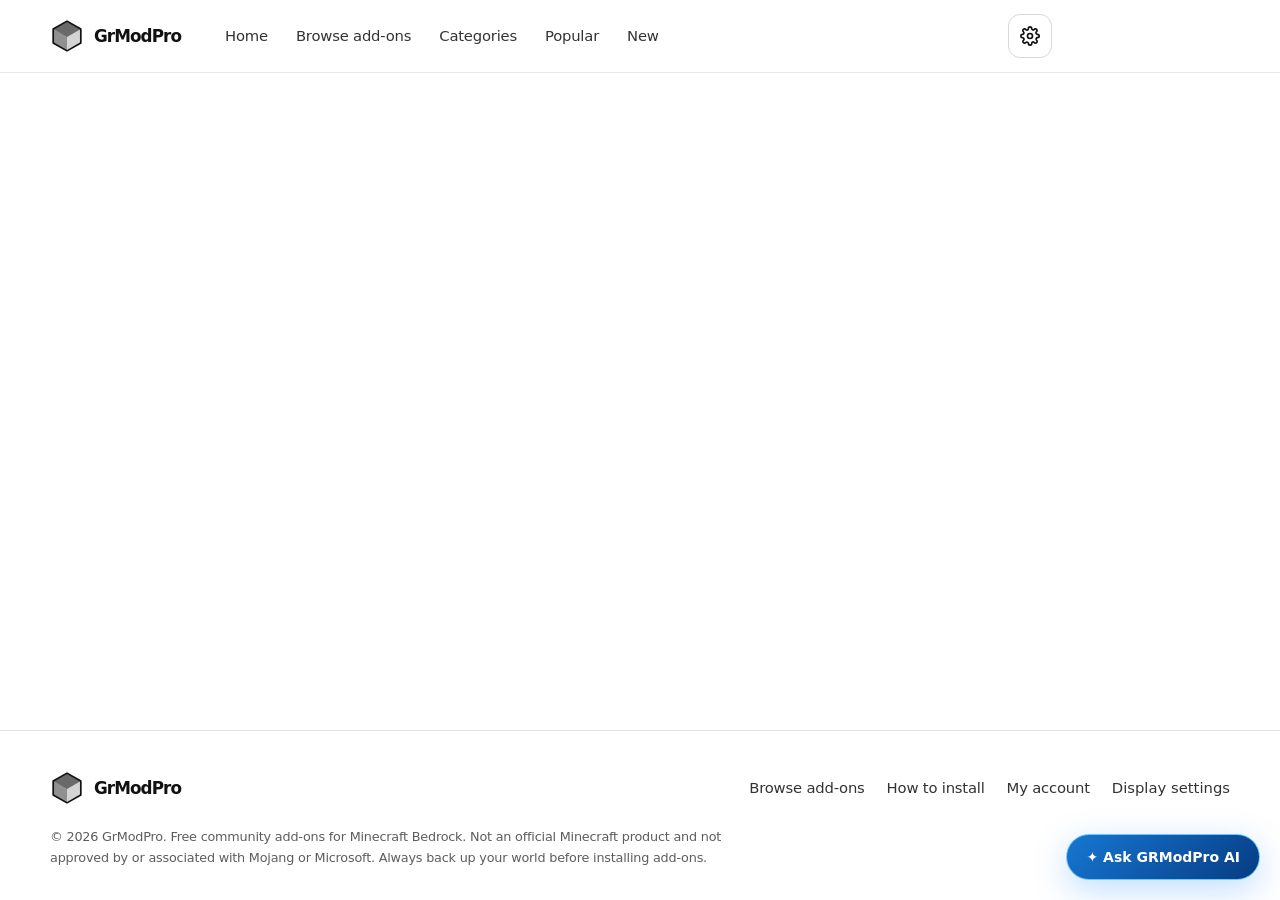
==== commit c01719dd: "Refresh stylesheet cache for light theme" ====
--- a/account.html
+++ b/account.html
@@ -16,7 +16,7 @@
   <link rel="icon" href="data:image/svg+xml,%3Csvg xmlns='http://www.w3.org/2000/svg' viewBox='0 0 32 32'%3E%3Cpath d='M16 2 29 9.5v13L16 30 3 22.5v-13Z' fill='%234cb2ff'/%3E%3C/svg%3E">
   <link rel="preconnect" href="https://api.fontshare.com" crossorigin>
   <link href="https://api.fontshare.com/v2/css?f[]=chillax@500,600&f[]=general-sans@400,500,600,700&display=swap" rel="stylesheet">
-  <link rel="stylesheet" href="assets/styles.css?v=7">
+  <link rel="stylesheet" href="assets/styles.css?v=8">
   <script src="site-settings.js?v=4"></script>
 </head>
 <body data-page="account" data-private="1">
--- a/assets/styles.css
+++ b/assets/styles.css
@@ -474,3 +474,131 @@
 @media (prefers-reduced-motion: reduce) {
   *, *::before, *::after { scroll-behavior: auto !important; transition-duration: .01ms !important; animation-duration: .01ms !important; }
 }
+
+
+/* GrModPro light edition: premium minimalist white-and-black theme */
+:root {
+  color-scheme: light;
+  --bg: #ffffff;
+  --surface: #ffffff;
+  --surface-2: #f5f5f5;
+  --surface-3: #ececec;
+  --text: #111111;
+  --muted: #555555;
+  --faint: #777777;
+  --line: #e5e5e5;
+  --line-strong: #cfcfcf;
+  --accent: #111111;
+  --accent-strong: #000000;
+  --accent-ink: #ffffff;
+  --accent-soft: #f0f0f0;
+  --ok: #246b42;
+  --ok-soft: #edf7f0;
+  --warn: #765400;
+  --warn-soft: #fff8e5;
+  --danger: #a51f28;
+  --danger-soft: #fff0f0;
+  --shadow: 0 14px 40px rgba(0,0,0,.08);
+}
+html, body { background: #fff !important; color: #111 !important; }
+body { letter-spacing: -.012em; }
+a { color: inherit; }
+::selection { background: #111; color: #fff; }
+.site-header {
+  background: rgba(255,255,255,.92) !important;
+  border-bottom: 1px solid #e8e8e8;
+  color: #111;
+  backdrop-filter: blur(22px) saturate(150%);
+  -webkit-backdrop-filter: blur(22px) saturate(150%);
+}
+.brand, .brand b { color: #111 !important; }
+.nav-links a, .mobile-nav nav a { color: #333; }
+.nav-links a:hover, .nav-links a[aria-current="page"],
+.mobile-nav nav a:hover { color: #000; background: #f2f2f2; }
+.btn, .icon-btn, .chip, .search-box, .input, input, select, textarea {
+  color: #111;
+  background-color: #fff;
+  border-color: #d7d7d7;
+}
+.btn-primary, .chip[aria-pressed="true"], .step-num, .avatar {
+  color: #fff !important;
+  background: #111 !important;
+  border-color: #111 !important;
+  box-shadow: none !important;
+}
+.btn-primary:hover, .btn:hover, .icon-btn:hover, .chip:hover {
+  color: #000;
+  background: #ededed;
+  border-color: #aaa;
+  transform: translateY(-1px);
+}
+.btn-primary:hover { color: #fff; background: #303030 !important; border-color: #303030 !important; }
+.hero {
+  color: #111;
+  background: #fff !important;
+  border-bottom-color: #e7e7e7;
+}
+.hero-art { opacity: .10; filter: grayscale(1); }
+.hero::before {
+  background: linear-gradient(90deg, rgba(255,255,255,.98) 0%, rgba(255,255,255,.92) 48%, rgba(255,255,255,.68) 100%) !important;
+  opacity: 1;
+}
+.hero .shell, .hero h1, .hero h1 em, .hero .lead, .hero-points, .hero-search label { color: #111 !important; }
+.hero h1 em { font-style: normal; }
+.kicker { color: #333 !important; background: #f5f5f5; border-color: #ddd; }
+.hero-search { background: rgba(255,255,255,.96); border-color: #d0d0d0; }
+.hero-search input { color: #111; }
+.hero-search input::placeholder, input::placeholder, textarea::placeholder { color: #777; }
+.hero-search:focus-within { border-color: #111; box-shadow: 0 0 0 3px rgba(0,0,0,.08); }
+.hero-points .icon { color: #222; }
+.card, .project-card, .cat-card, .cat-tile, .step, .cta-band, .auth-card, .panel, .settings-panel, .install, .facts div, .modal, .dropdown {
+  background: #fff;
+  color: #111;
+  border-color: #e3e3e3;
+  box-shadow: 0 10px 28px rgba(0,0,0,.045);
+}
+.card:hover, .project-card:hover, .cat-card:hover, .cat-tile:hover {
+  background: #fafafa;
+  border-color: #bdbdbd;
+}
+.card-body h3, .card-body h3 a, .section-head h2, h1, h2, h3, p, label, .modal-head h2 { color: #111; }
+.card-body p, .section-head p, .card-meta, .auth-card > p, .footer-note, .muted { color: #5d5d5d; }
+.card-cat, .link-more, .card-body .link-more, .cat-tile .cat-icon { color: #111; }
+.cat-tile .cat-icon { background: #f1f1f1; }
+.badge-ready { background: #edf7f0; color: #246b42; }
+.badge-early { background: #fff6df; color: #765400; }
+.badge-soon { background: #eeeeee; color: #555; }
+.card-cover .badge { background: rgba(255,255,255,.94); color: #111; border: 1px solid #ddd; }
+.card-cover .badge-ready { color: #246b42; }
+.card-cover .badge-early { color: #765400; }
+.card-cover .badge-soon { color: #555; }
+.fav-btn { background: rgba(255,255,255,.95); color: #111; border: 1px solid #ddd; }
+.fav-btn:hover { background: #111; color: #fff; }
+.cta-band { background: #f7f7f7; }
+.setup-notice {
+  background: #f7f7f7;
+  border-color: #d9d9d9;
+  box-shadow: none;
+}
+.setup-notice-dot { background: #111; box-shadow: none; }
+.setup-notice-copy strong { color: #111; }
+.setup-notice-copy p { color: #444; }
+.notice, .notice.info { color: #222; background: #f5f5f5; border-color: #ddd; }
+.notice.ok { color: #1e5835; background: #edf7f0; border-color: #c9e4d2; }
+.notice.error { color: #8f1b23; background: #fff0f0; border-color: #f0cccc; }
+.install code { background: #f0f0f0; color: #111; }
+.modal-shade { background: rgba(0,0,0,.42); }
+.modal { background: #fff; color: #111; }
+.dropdown a, .dropdown button { color: #111; }
+.dropdown a:hover, .dropdown button:hover { background: #f1f1f1; }
+.toast { background: #111; color: #fff; border-color: #333; }
+.skeleton { background: linear-gradient(90deg, #f1f1f1 0%, #e7e7e7 50%, #f1f1f1 100%); background-size: 200% 100%; }
+.site-footer { color: #111; background: #fff !important; border-top: 1px solid #e5e5e5; }
+.site-footer a, .site-footer .linklike { color: #333; }
+:focus-visible { outline: 2px solid #111; outline-offset: 3px; }
+@media (max-width: 600px) {
+  .hero::before { background: linear-gradient(0deg, rgba(255,255,255,.98), rgba(255,255,255,.82)) !important; }
+}
+@media (prefers-reduced-motion: reduce) {
+  *, *::before, *::after { scroll-behavior: auto !important; transition-duration: .01ms !important; animation-duration: .01ms !important; }
+}
